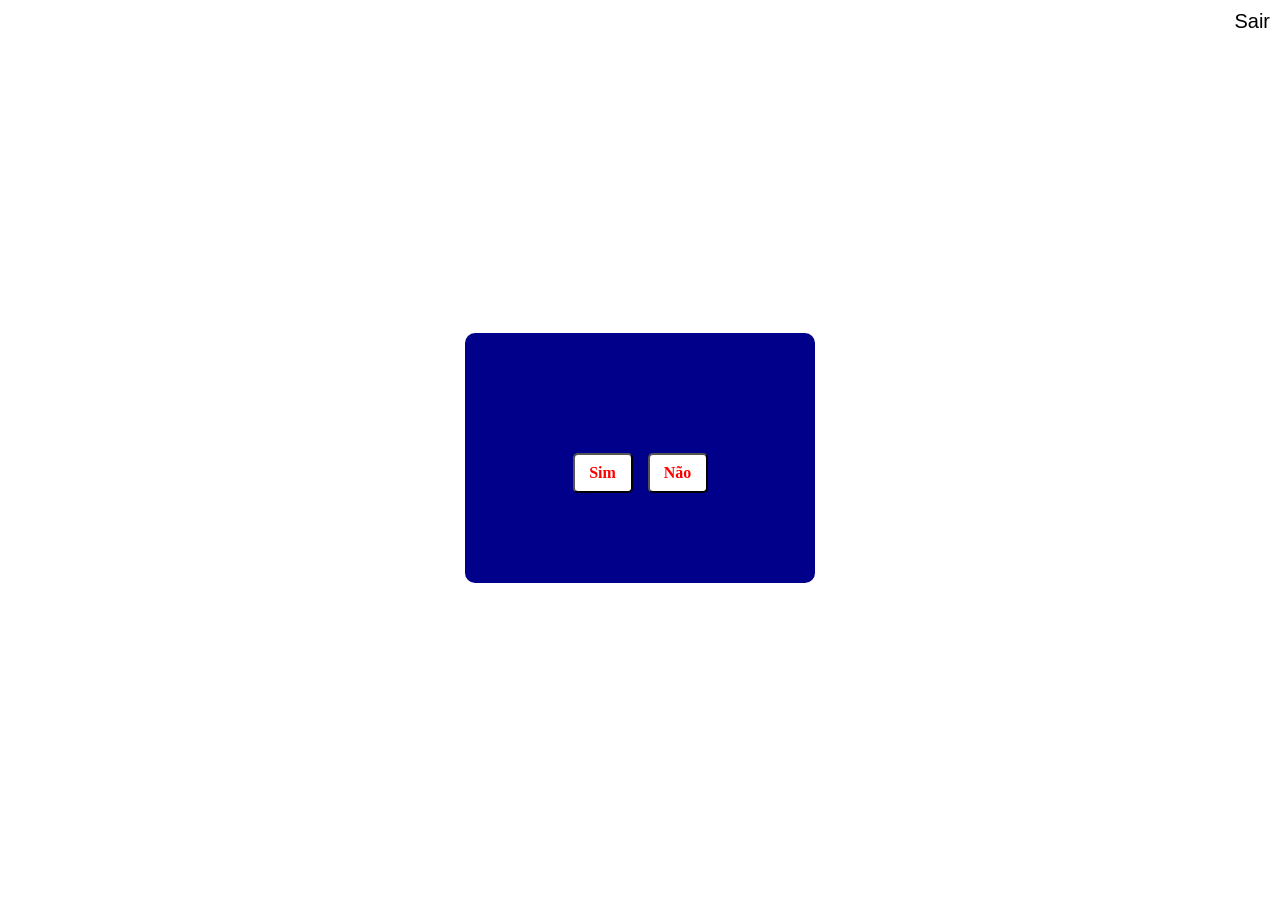
==== index.html @ 00e5697e "Add files via upload" ====
<!DOCTYPE html>
<html lang="en">
<head>
    <meta charset="UTF-8">
    <meta name="viewport" content="width=device-width, initial-scale=1.0">
    <link rel="stylesheet" href="style.css">
    <title>Página 1</title>
</head>
<body>
    <div class="box">
        <p></p>              <!-- Texto a ser adicionado -->
        <div class="buttons-container">
            <button>
                <a href="">Sim</a>    <!-- Link para outra pagina -->
            </button>
            <button id="no">Não</button>
        </div>
    </div>
    <a class="sair-site" href="index3.html">Sair</a>
    <script src="app.js"></script>
</body>
</html>
---- style.css ----
* {
    font-family: 'Times New Roman', Times, serif;
}
body {
    display: flex;
    justify-content: center;
    align-items: center;
    height: 100vh;
    background-image:url()
    /*Imagem de fundo*/

}


a {
    text-decoration: none;
    color: rgb(255, 0, 0);
}

.sair-site{
    font-family: Arial, Helvetica, sans-serif;
    position: absolute;
    margin: 10px;
    top: 0;
    right: 0;
    font-size: 20px;
    color: black;
}

.box {
    font-size: 20px;
    color: white;
    height: 250px;
    width: 350px;
    border-radius: 10px;
    background: rgb(0, 0, 139);
    flex-direction: column;
    display: flex;
    align-items: center;
    justify-content: center;
}

.buttons-container{
    display: flex;
    justify-content: space-around;
    height: 50px;
    width: 150px;
}

button {
    height: 40px;
    width: 60px;
    background: white;
    border-radius: 5px;
    color: red;
    font-weight: 600;
    font-size: medium;
}
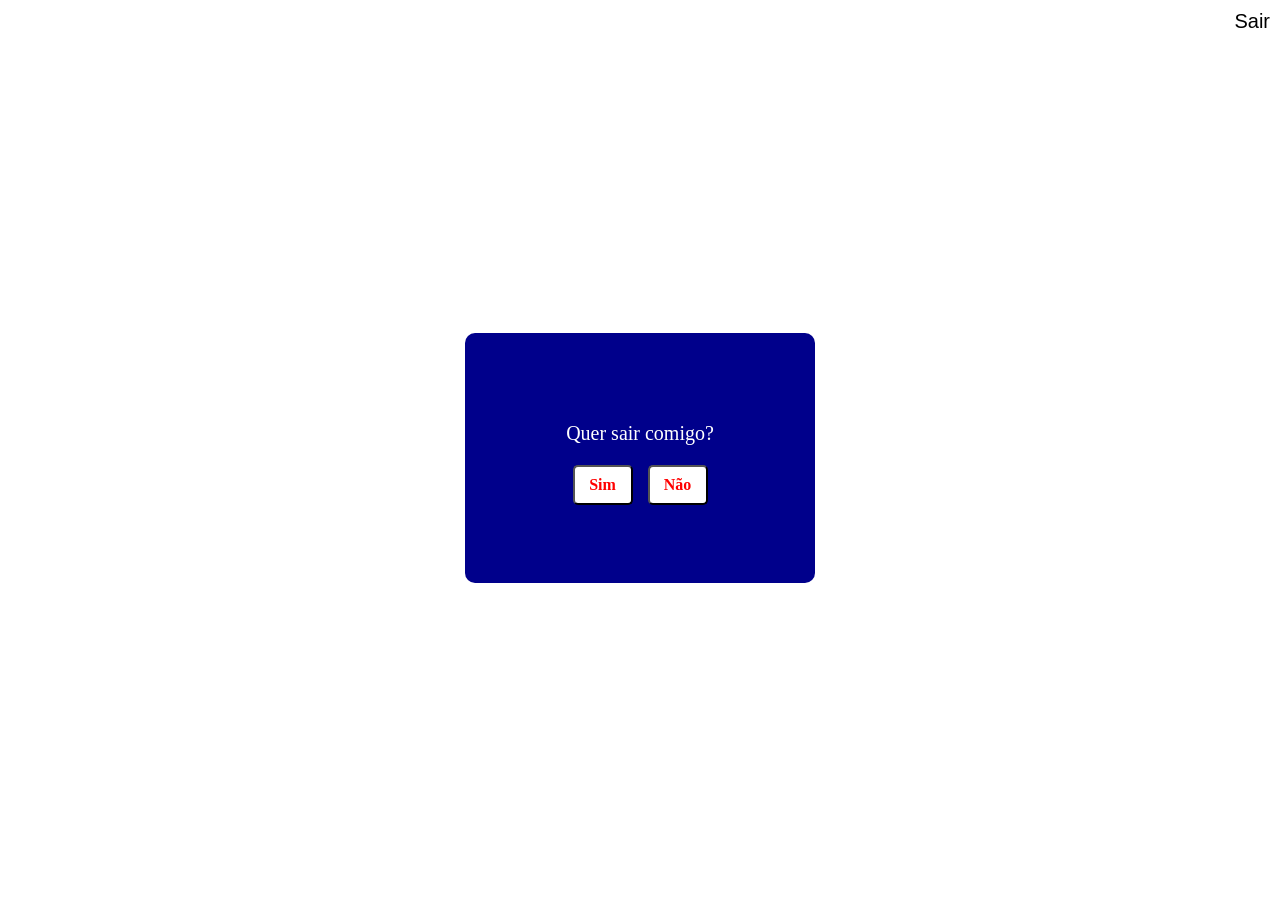
==== commit 9770687f: "Update index.html with user prompt Added text prompt asking if the user wants to go out." ====
--- a/index.html
+++ b/index.html
@@ -8,7 +8,7 @@
 </head>
 <body>
     <div class="box">
-        <p></p>              <!-- Texto a ser adicionado -->
+        <p>Quer sair comigo?</p>              <!-- Texto a ser adicionado -->
         <div class="buttons-container">
             <button>
                 <a href="">Sim</a>    <!-- Link para outra pagina -->
@@ -19,4 +19,4 @@
     <a class="sair-site" href="index3.html">Sair</a>
     <script src="app.js"></script>
 </body>
-</html>+</html>
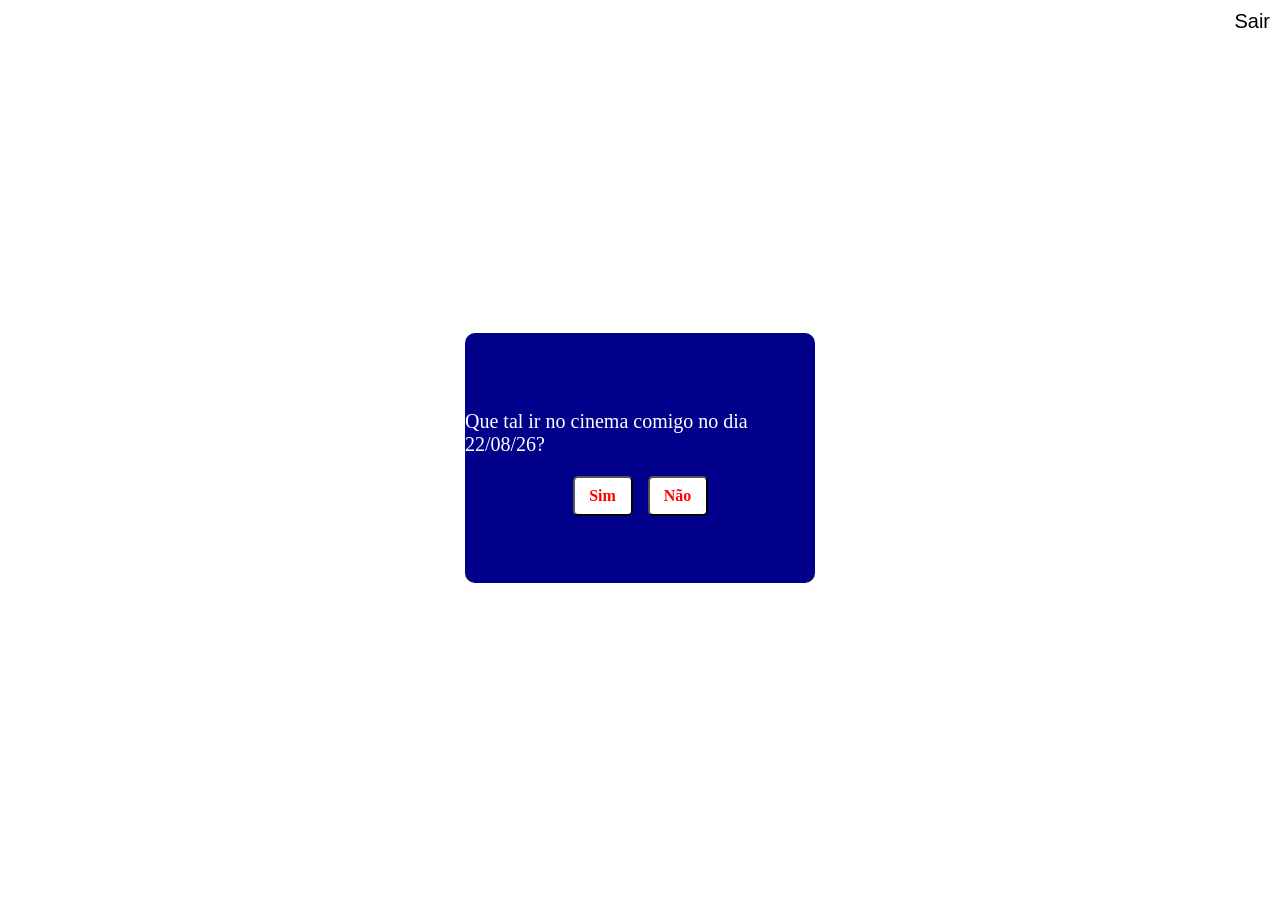
==== commit a2e87e9e: "Update index.html" ====
--- a/index.html
+++ b/index.html
@@ -8,7 +8,7 @@
 </head>
 <body>
     <div class="box">
-        <p>Quer sair comigo?</p>              <!-- Texto a ser adicionado -->
+        <p>Que tal ir no cinema comigo no dia 22/08/26?</p>              <!-- Texto a ser adicionado -->
         <div class="buttons-container">
             <button>
                 <a href="">Sim</a>    <!-- Link para outra pagina -->
